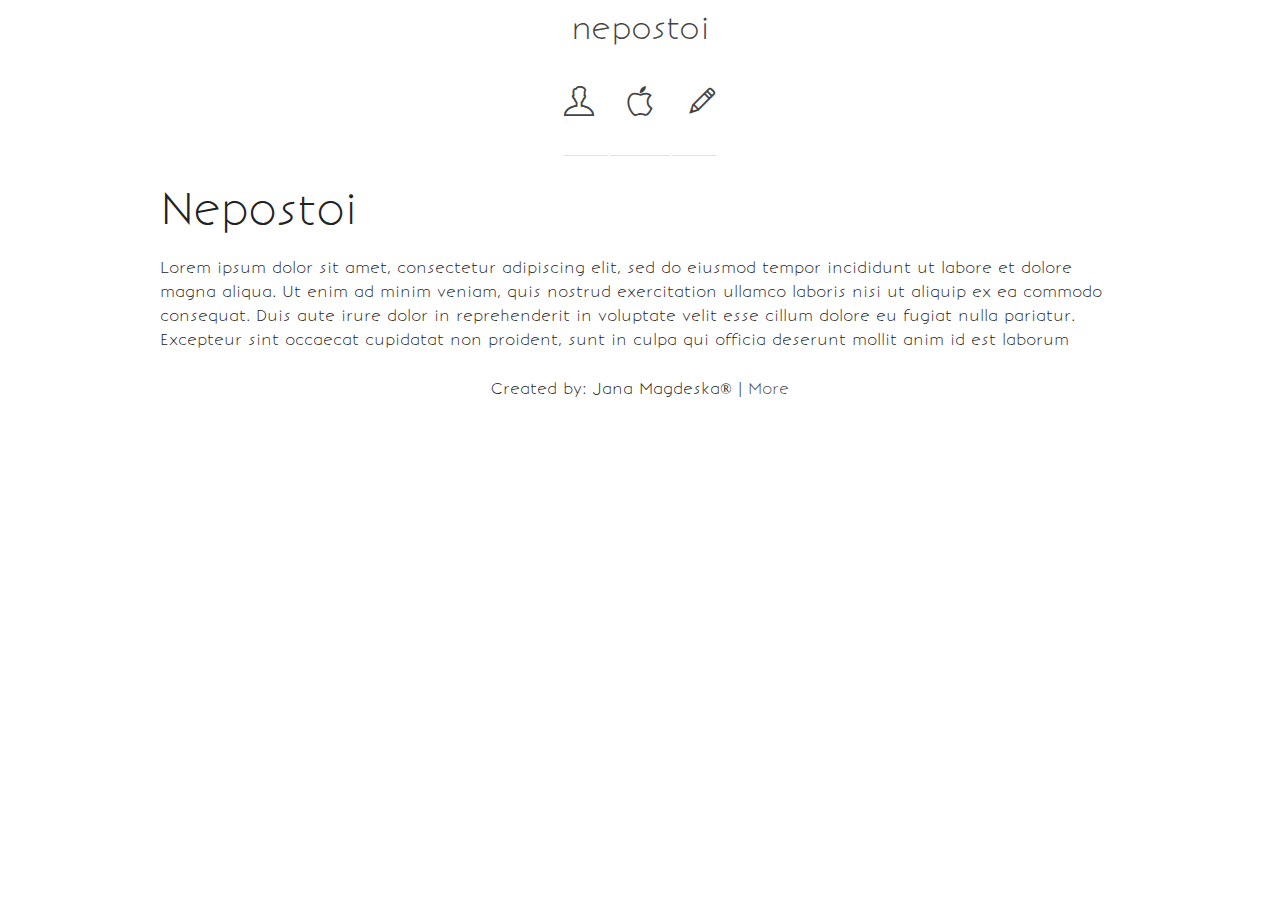
==== about/index.html @ 81aee534 "Final changes to paths." ====
<!DOCTYPE html>
<html>
<head>
	<meta charset="utf-8">
	<meta http-equiv="X-UA-Compatible" content="IE=edge">
	<title> Nepostoi </title>
	<link rel="stylesheet" href="http://nepostoi.github.io/harp-site/css/skeleton.css">
	<link rel="stylesheet" href="http://nepostoi.github.io/harp-site/css/themify.css">

</head>
<body>
	<div id="header">
    	<h4> <a href="http://nepostoi.github.io/harp-site"> nepostoi </a> </h4>
<table align="center">
	<tr>
		<td>  <a href="about"> <h4> <span class="ti-user"></span> </h4> </a> </td>
		<td>  <a href="projects/"> <h4> <span class="ti-apple"></span> </h4> </a> </td>
		<td>  <a href="blog/"> <h4> <span class="ti-pencil"></span> </h4> </a> </td>
	</tr>
</table>

 
    </div>

	<div class="container">
		<div class="row">
			<div class="one-two column" style="margin-top: 0%">
				<h2> Nepostoi </h2>
<p> Lorem ipsum dolor sit amet, consectetur adipiscing elit, sed do eiusmod tempor incididunt ut labore et dolore magna aliqua. Ut enim ad minim veniam, quis nostrud exercitation ullamco laboris nisi ut aliquip ex ea commodo consequat. Duis aute irure dolor in reprehenderit in voluptate velit esse cillum dolore eu fugiat nulla pariatur. Excepteur sint occaecat cupidatat non proident, sunt in culpa qui officia deserunt mollit anim id est laborum </p>
			</div>
		</div>
	</div>

	<div id="footer">
		<h6> Created by: Jana Magdeska® |  <a href="../about.html"> More </a> </h6> 

	</div>
	
</body>
</html>
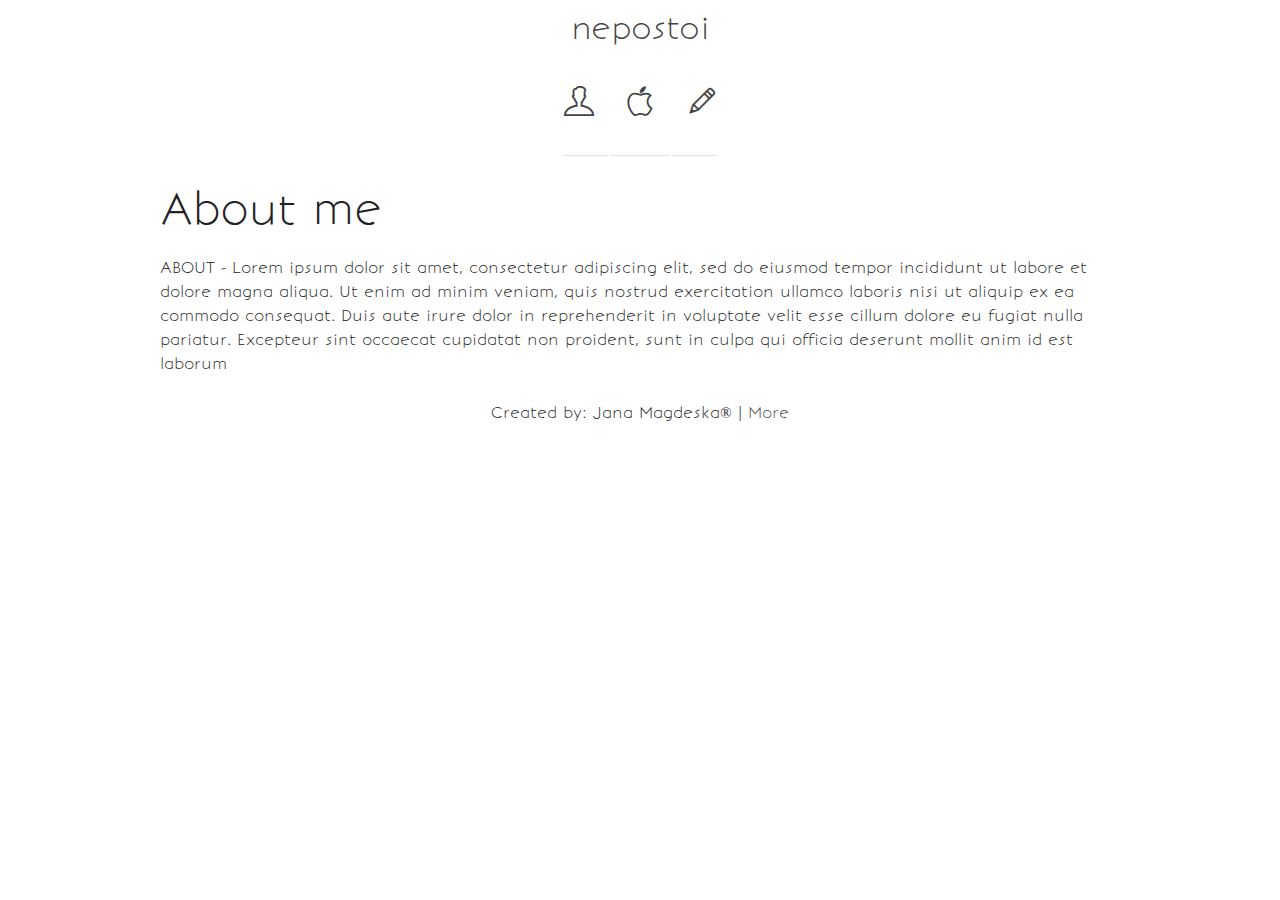
==== commit db4fc37d: "Updated structure." ====
--- a/about/index.html
+++ b/about/index.html
@@ -2,20 +2,20 @@
 <html>
 <head>
 	<meta charset="utf-8">
-	<meta http-equiv="X-UA-Compatible" content="IE=edge">
-	<title> Nepostoi </title>
-	<link rel="stylesheet" href="http://nepostoi.github.io/harp-site/css/skeleton.css">
-	<link rel="stylesheet" href="http://nepostoi.github.io/harp-site/css/themify.css">
-
+<meta http-equiv="X-UA-Compatible" content="IE=edge">
+<title> About me </title>
+<link rel="stylesheet" href="http://nepostoi.github.io/harp-site//css/skeleton.css">
+<link rel="stylesheet" href="http://nepostoi.github.io/harp-site//css/themify.css">
+<meta name="viewport" content="width=device-width, initial-scale=1"> 
 </head>
 <body>
 	<div id="header">
-    	<h4> <a href="http://nepostoi.github.io/harp-site"> nepostoi </a> </h4>
+    	<h4> <a href="http://nepostoi.github.io/harp-site//"> nepostoi </a> </h4>
 <table align="center">
 	<tr>
-		<td>  <a href="about"> <h4> <span class="ti-user"></span> </h4> </a> </td>
-		<td>  <a href="projects/"> <h4> <span class="ti-apple"></span> </h4> </a> </td>
-		<td>  <a href="blog/"> <h4> <span class="ti-pencil"></span> </h4> </a> </td>
+		<td>  <a href="http://nepostoi.github.io/harp-site//about"> <h4> <span class="ti-user"></span> </h4> </a> </td>
+		<td>  <a href="http://nepostoi.github.io/harp-site//projects/"> <h4> <span class="ti-apple"></span> </h4> </a> </td>
+		<td>  <a href="http://nepostoi.github.io/harp-site//blog/"> <h4> <span class="ti-pencil"></span> </h4> </a> </td>
 	</tr>
 </table>
 
@@ -25,14 +25,14 @@
 	<div class="container">
 		<div class="row">
 			<div class="one-two column" style="margin-top: 0%">
-				<h2> Nepostoi </h2>
-<p> Lorem ipsum dolor sit amet, consectetur adipiscing elit, sed do eiusmod tempor incididunt ut labore et dolore magna aliqua. Ut enim ad minim veniam, quis nostrud exercitation ullamco laboris nisi ut aliquip ex ea commodo consequat. Duis aute irure dolor in reprehenderit in voluptate velit esse cillum dolore eu fugiat nulla pariatur. Excepteur sint occaecat cupidatat non proident, sunt in culpa qui officia deserunt mollit anim id est laborum </p>
+				<h2> About me </h2>
+<p> ABOUT - Lorem ipsum dolor sit amet, consectetur adipiscing elit, sed do eiusmod tempor incididunt ut labore et dolore magna aliqua. Ut enim ad minim veniam, quis nostrud exercitation ullamco laboris nisi ut aliquip ex ea commodo consequat. Duis aute irure dolor in reprehenderit in voluptate velit esse cillum dolore eu fugiat nulla pariatur. Excepteur sint occaecat cupidatat non proident, sunt in culpa qui officia deserunt mollit anim id est laborum </p>
 			</div>
 		</div>
 	</div>
 
 	<div id="footer">
-		<h6> Created by: Jana Magdeska® |  <a href="../about.html"> More </a> </h6> 
+		<h6> Created by: Jana Magdeska® |  <a href="http://nepostoi.github.io/harp-site//about"> More </a> </h6> 
 
 	</div>
 	
